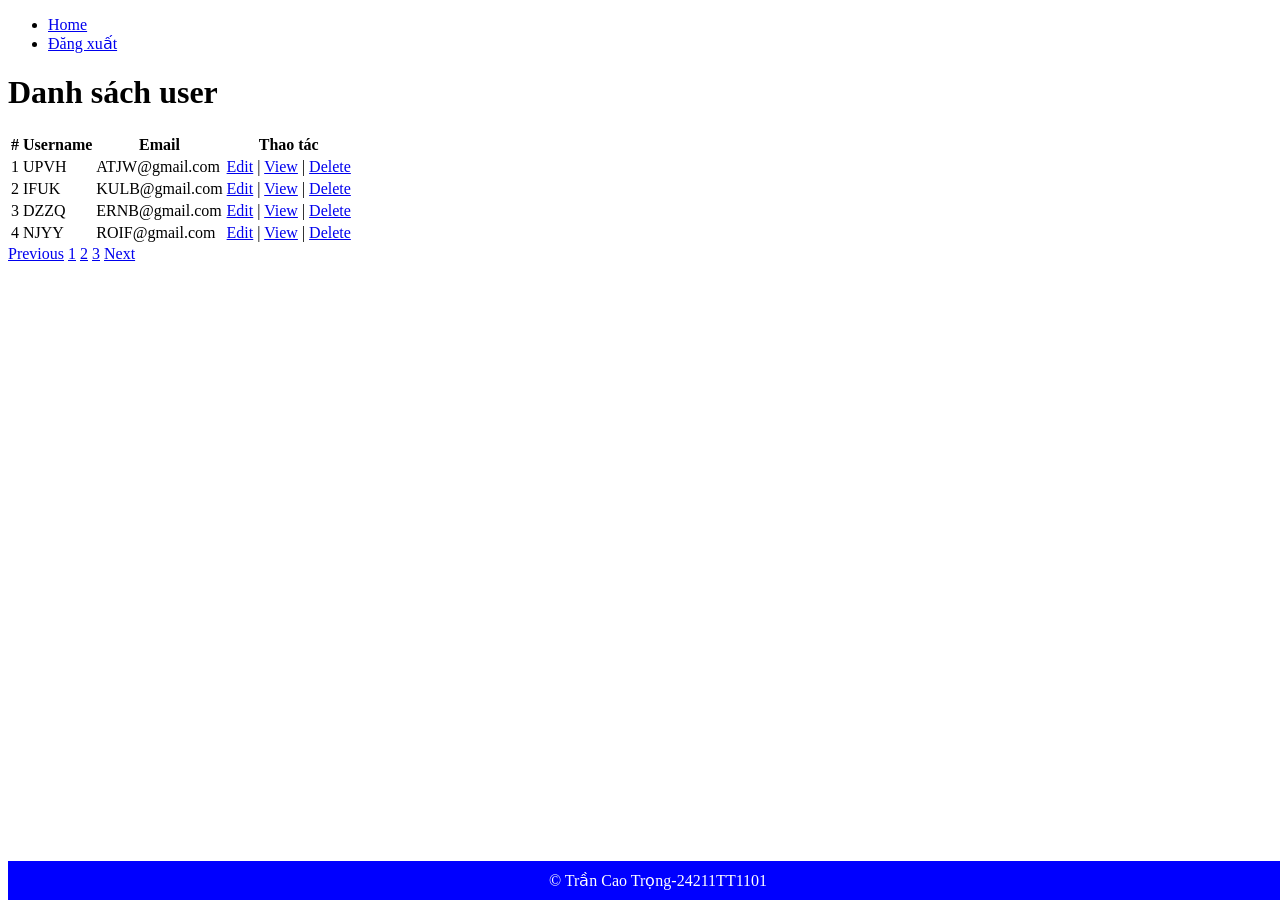
==== public/list.html @ d722a149 "Tao cau truc thu muc LAB 3" ====
<!DOCTYPE html>
<html lang="en">

<head>
    <meta charset="UTF-8">
    <meta name="viewport" content="width=device-width, initial-scale=1.0">
    <title>Danh sách User</title>
    <link rel="stylesheet" href="public/css/style.css">

</head>

<body>
    <nav>
        <ul>
            <li><a href="index.html">Home</a></li>
            <li><a href="login.html">Đăng xuất</a></li>
        </ul>
    </nav>

    <div class="card table-card">
        <h1>Danh sách user</h1>

        <table>
            <thead>
                <tr>
                    <th>#</th>
                    <th>Username</th>
                    <th>Email</th>
                    <th>Thao tác</th>
                </tr>
            </thead>
            <tbody>
                <tr>
                    <td>1</td>
                    <td>UPVH</td>
                    <td>ATJW@gmail.com</td>
                    <td><a href="update.html">Edit</a> | <a href="view.html">View</a> | <a href="#">Delete</a></td>
                </tr>
                <tr>
                    <td>2</td>
                    <td>IFUK</td>
                    <td>KULB@gmail.com</td>
                    <td><a href="update.html">Edit</a> | <a href="view.html">View</a> | <a href="#">Delete</a></td>
                </tr>
                <tr>
                    <td>3</td>
                    <td>DZZQ</td>
                    <td>ERNB@gmail.com</td>
                    <td><a href="update.html">Edit</a> | <a href="view.html">View</a> | <a href="#">Delete</a></td>
                </tr>
                <tr>
                    <td>4</td>
                    <td>NJYY</td>
                    <td>ROIF@gmail.com</td>
                    <td><a href="update.html">Edit</a> | <a href="view.html">View</a> | <a href="#">Delete</a></td>
                </tr>
            </tbody>
        </table>

        <div class="pagination">
            <a href="#" class="page-link disabled">Previous</a>
            <a href="#" class="page-link active">1</a>
            <a href="#" class="page-link">2</a>
            <a href="#" class="page-link">3</a>
            <a href="#" class="page-link">Next</a>
        </div>
    </div>

    <footer style="background-color: blue; color: white; padding: 10px; position: fixed; bottom: 0; width: 100%;">
        <p style="text-align: center; margin: 0;">&copy; Trần Cao Trọng-24211TT1101</p>
    </footer>
</body>

</html>
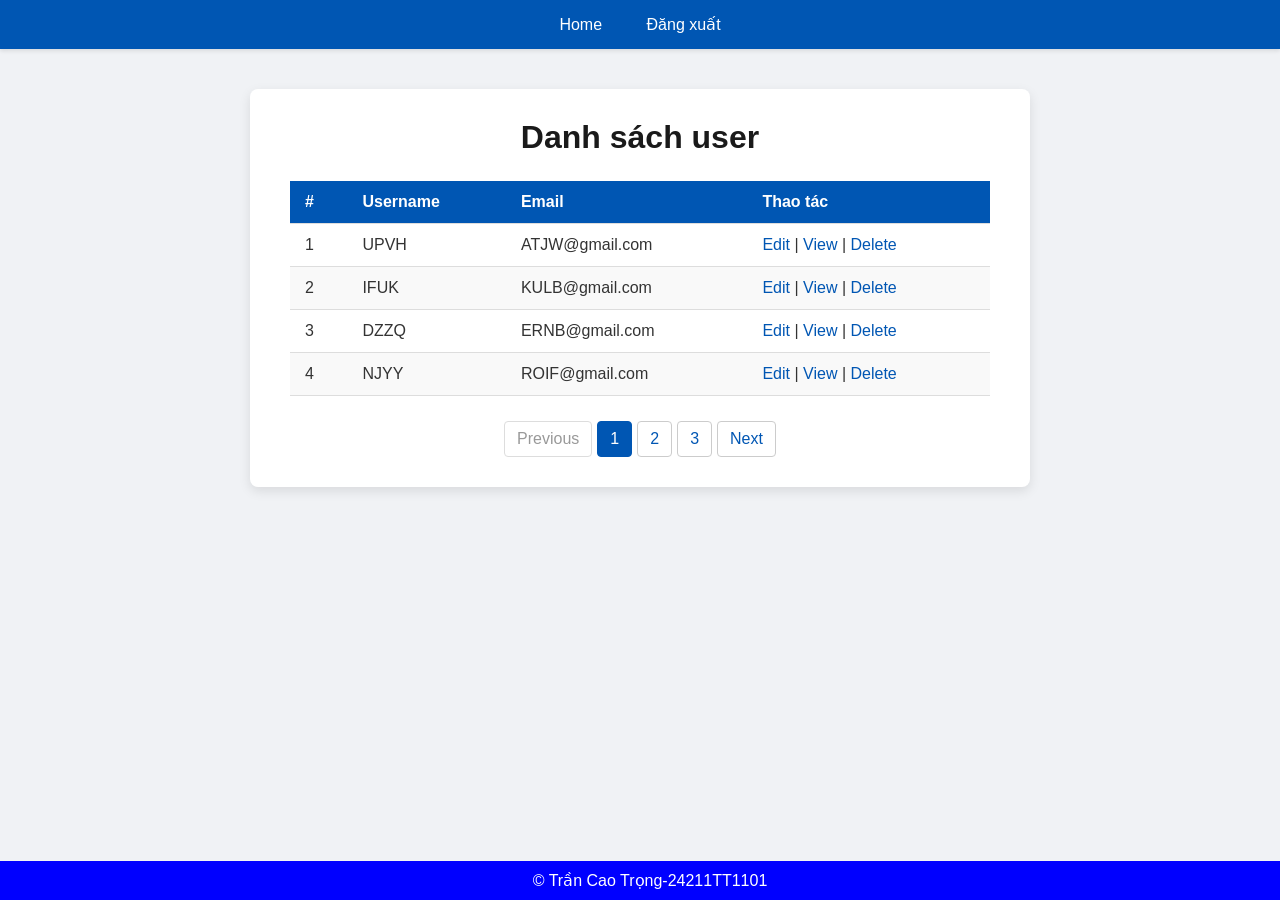
==== commit cd9fb4b3: "tao cau truc thu muc LAB 3" ====
--- a/public/list.html
+++ b/public/list.html
@@ -5,7 +5,7 @@
     <meta charset="UTF-8">
     <meta name="viewport" content="width=device-width, initial-scale=1.0">
     <title>Danh sách User</title>
-    <link rel="stylesheet" href="public/css/style.css">
+    <link rel="stylesheet" href="css/style.css">
 
 </head>
 
--- a/public/css/style.css
+++ b/public/css/style.css
@@ -0,0 +1,241 @@
+/* Basic reset and font setup */
+body {
+    font-family: 'Segoe UI', Tahoma, Geneva, Verdana, sans-serif;
+    background-color: #f0f2f5;
+    margin: 0;
+    padding: 0;
+    color: #333;
+}
+
+/* Navigation Bar Styling */
+nav {
+    background-color: #0056b3;
+    padding: 15px 0;
+    box-shadow: 0 2px 4px rgba(0, 0, 0, 0.1);
+}
+
+nav ul {
+    list-style-type: none;
+    margin: 0;
+    padding: 0;
+    text-align: center;
+}
+
+nav ul li {
+    display: inline;
+    margin: 0 20px;
+}
+
+nav ul li a {
+    color: white;
+    text-decoration: none;
+    font-weight: 500;
+    font-size: 16px;
+    transition: color 0.3s;
+}
+
+nav ul li a:hover {
+    color: #cce5ff;
+}
+
+/* Form Container Styling */
+form {
+    background-color: #ffffff;
+    max-width: 400px;
+    margin: 60px auto;
+    padding: 40px;
+    border-radius: 8px;
+    box-shadow: 0 4px 12px rgba(0, 0, 0, 0.1);
+}
+
+h1 {
+    text-align: center;
+    color: #1a1a1a;
+    margin-top: 0;
+    margin-bottom: 30px;
+}
+
+/* Input Fields and Labels */
+label {
+    display: block;
+    margin-bottom: 8px;
+    font-weight: 500;
+}
+
+input[type="text"],
+input[type="password"] {
+    width: 100%;
+    padding: 12px;
+    margin-bottom: 5px;
+    border: 1px solid #ccc;
+    border-radius: 4px;
+    box-sizing: border-box;
+    /* Ensures padding doesn't push width past 100% */
+    font-size: 14px;
+}
+
+input[type="text"]:focus,
+input[type="password"]:focus {
+    border-color: #0056b3;
+    outline: none;
+    box-shadow: 0 0 5px rgba(0, 86, 179, 0.2);
+}
+
+/* Submit Button */
+input[type="submit"] {
+    width: 100%;
+    background-color: #0056b3;
+    color: white;
+    padding: 12px;
+    margin-top: 15px;
+    border: none;
+    border-radius: 4px;
+    cursor: pointer;
+    font-size: 16px;
+    font-weight: bold;
+    transition: background-color 0.3s;
+}
+
+input[type="submit"]:hover {
+    background-color: #004494;
+}
+
+/* Checkbox Alignment */
+input[type="checkbox"] {
+    margin-top: 20px;
+    margin-right: 8px;
+    transform: translateY(1px);
+    cursor: pointer;
+}
+
+label[for="remember"] {
+    display: inline;
+    font-weight: normal;
+    cursor: pointer;
+}
+
+/* Gộp class .card để nó có khung viền đổ bóng y hệt form đăng nhập */
+form,
+.card {
+    background-color: #ffffff;
+    max-width: 400px;
+    margin: 40px auto;
+    padding: 30px 40px;
+    border-radius: 8px;
+    box-shadow: 0 4px 12px rgba(0, 0, 0, 0.1);
+}
+
+.card h1 {
+    text-align: center;
+    color: #1a1a1a;
+    margin-top: 0;
+    margin-bottom: 25px;
+}
+
+/* Nút bấm thẻ a cho trang View */
+.btn-blue {
+    display: inline-block;
+    background-color: #0056b3;
+    color: white;
+    padding: 10px 20px;
+    border: none;
+    border-radius: 4px;
+    text-decoration: none;
+    font-size: 16px;
+    font-weight: bold;
+    transition: background-color 0.3s;
+}
+
+.btn-blue:hover {
+    background-color: #004494;
+}
+
+/* Định dạng chữ cho trang View */
+.detail-info p {
+    font-size: 16px;
+    margin-bottom: 15px;
+    border-bottom: 1px solid #eee;
+    padding-bottom: 10px;
+}
+
+.detail-info strong {
+    display: inline-block;
+    width: 100px;
+    color: #555;
+}
+
+/* Mở rộng form cho trang Danh sách */
+.table-card {
+    max-width: 700px;
+    /* Bảng cần rộng hơn form đăng nhập */
+}
+
+/* Làm đẹp bảng (Table) */
+table {
+    width: 100%;
+    border-collapse: collapse;
+    margin-bottom: 25px;
+}
+
+table th,
+table td {
+    padding: 12px 15px;
+    text-align: left;
+    border-bottom: 1px solid #ddd;
+}
+
+table th {
+    background-color: #0056b3;
+    color: white;
+}
+
+table tr:nth-child(even) {
+    background-color: #f9f9f9;
+}
+
+table tr:hover {
+    background-color: #f1f1f1;
+}
+
+table td a {
+    color: #0056b3;
+    text-decoration: none;
+    font-weight: 500;
+}
+
+table td a:hover {
+    text-decoration: underline;
+}
+
+/* Làm đẹp thanh phân trang (Pagination) */
+.pagination {
+    display: flex;
+    justify-content: center;
+    gap: 5px;
+}
+
+.page-link {
+    padding: 8px 12px;
+    border: 1px solid #ccc;
+    color: #0056b3;
+    text-decoration: none;
+    border-radius: 4px;
+    transition: all 0.2s;
+}
+
+.page-link:hover {
+    background-color: #0056b3;
+    color: white;
+}
+
+.page-link.active {
+    background-color: #0056b3;
+    color: white;
+    border-color: #0056b3;
+}
+
+.page-link.disabled {
+    color: #999;
+    border-color: #ddd;
+    pointer-events: none;
+}
